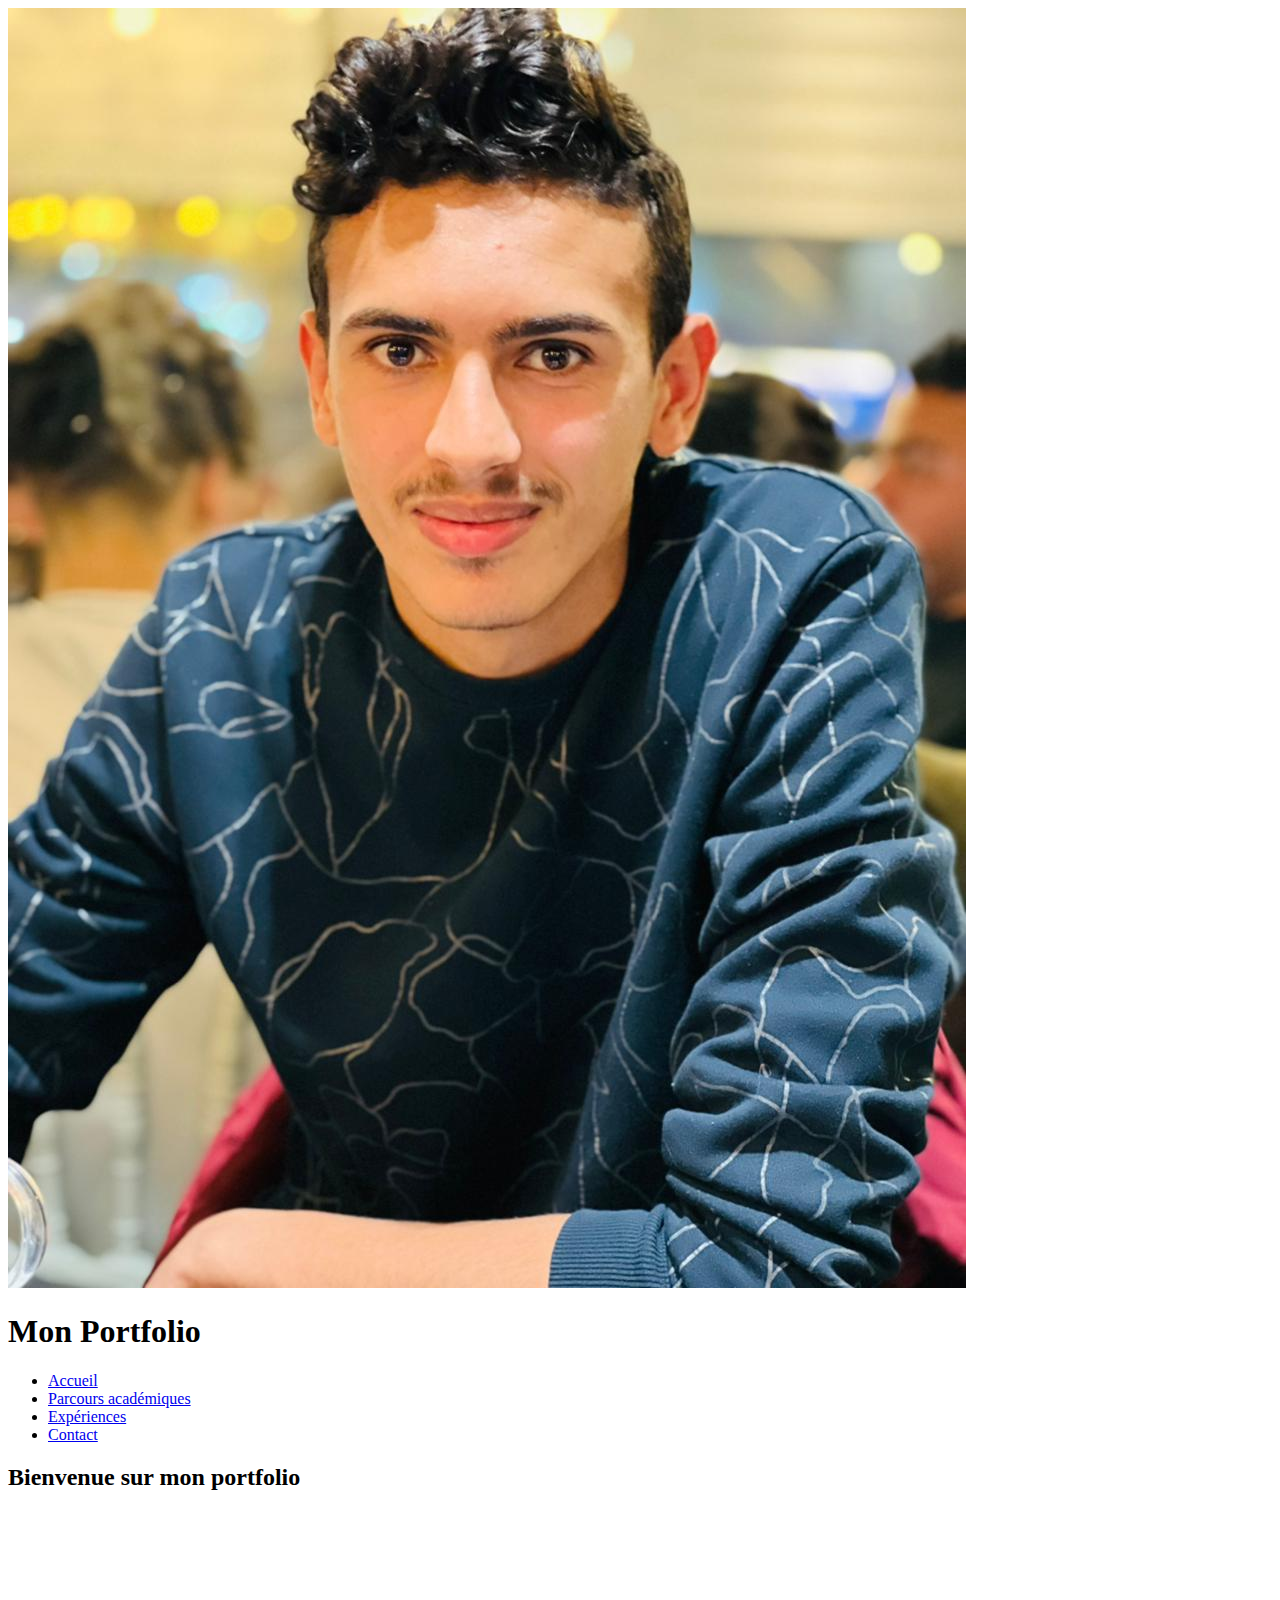
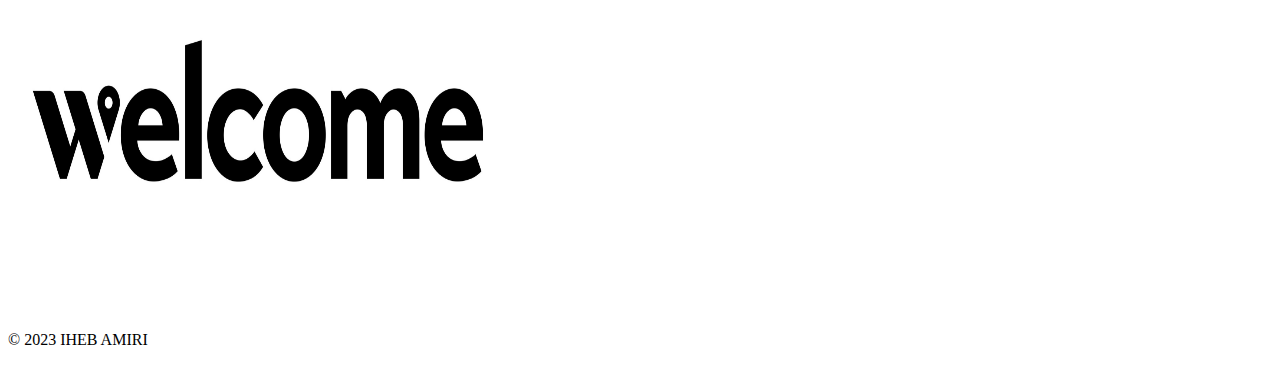
==== index.html @ 9402a5e6 "miniprojet1" ====
<!DOCTYPE html>
<html lang="fr">

<head>
    <meta charset="UTF-8">
    <meta name="viewport" content="width=device-width, initial-scale=1.0">
    <title>Votre Nom - Portfolio</title>
    <img src="WhatsApp Image 2023-10-13 à 09.25.31_f383a454.jpg" alt="photo"width:100px;height:100px;">

</head>

<body>

    <header>
        <h1>Mon Portfolio</h1>
        <nav>
            <ul>
                <li><a href="index.html">Accueil</a></li>
                <li><a href="parcours.html">Parcours académiques</a></li>
                <li><a href="experiences.html">Expériences</a></li>
                <li><a href="contact.html">Contact</a></li>
            </ul>
        </nav>
    </header>

    <main>
        <section>
            <h2>Bienvenue sur mon portfolio</h2>
        </section>
        <img src="Welcome_Homes_Logo.jpg" alt="welcome" style="width:500px;height:400px;">

    </main>

    <footer>
        <p>&copy; 2023 IHEB AMIRI</p>
    </footer>

</body>

</html>
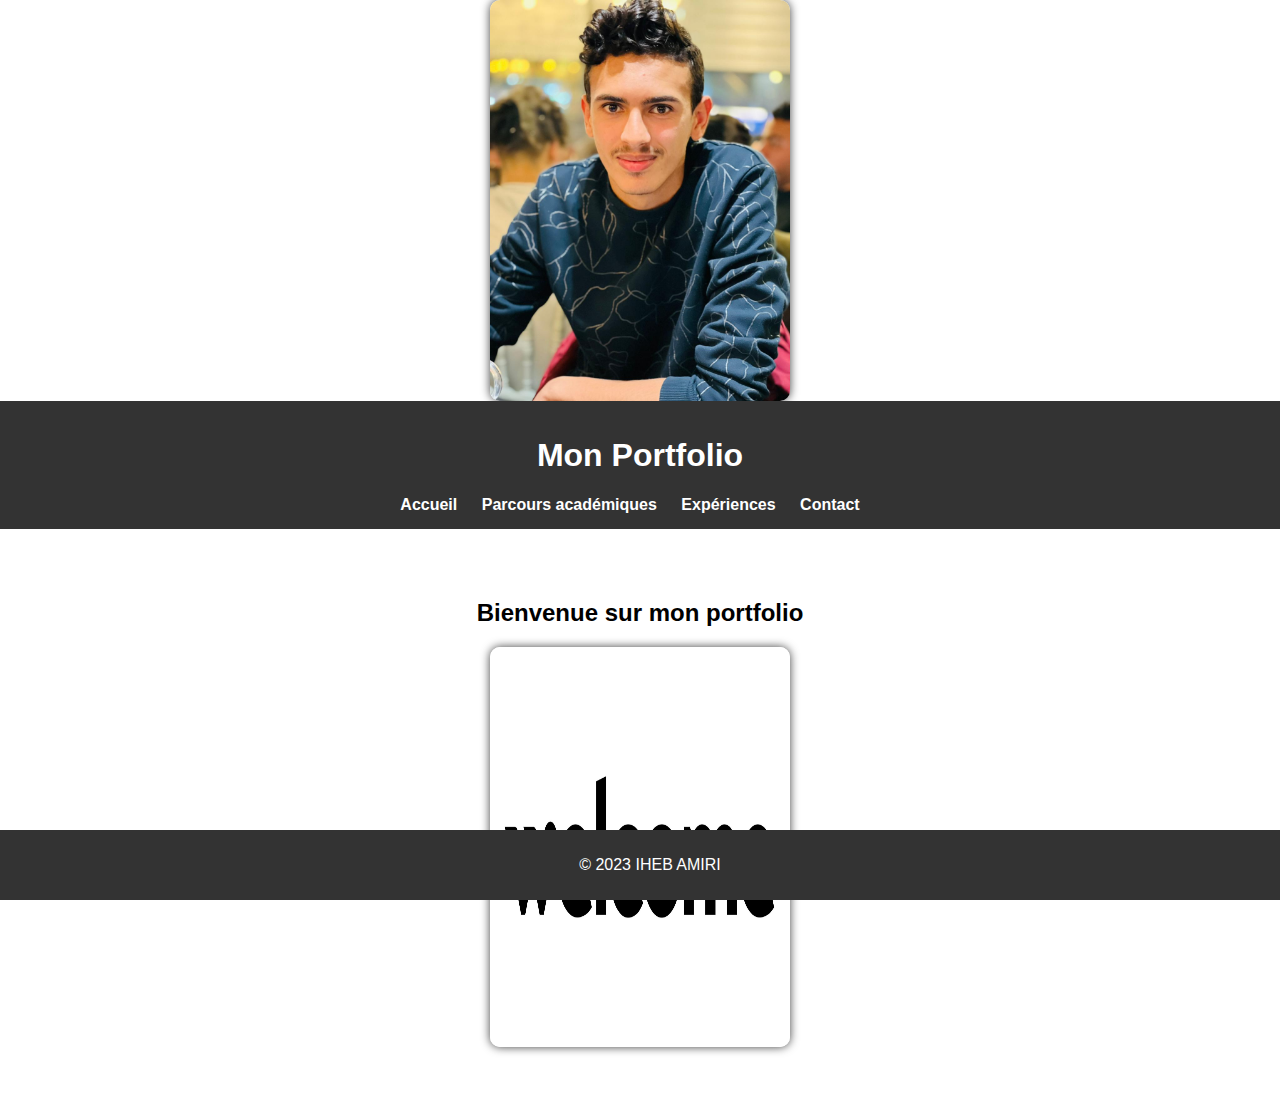
==== commit 37f9c936: "miniprojet1" ====
--- a/index.html
+++ b/index.html
@@ -8,7 +8,7 @@
     <meta name="viewport" content="width=device-width, initial-scale=1.0">
     <title>Votre Nom - Portfolio</title>
     <img src="WhatsApp Image 2023-10-13 à 09.25.31_f383a454.jpg" alt="photo"width:100px;height:100px;">
-
+    <link rel="stylesheet" href="styles.css">
 </head>
 
 <body>
--- a/styles.css
+++ b/styles.css
@@ -0,0 +1,59 @@
+body {
+    font-family: 'Arial', sans-serif;
+    margin: 0;
+    padding: 0;
+    box-sizing: border-box;
+}
+
+header {
+    background-color: #333;
+    color: #fff;
+    padding: 15px;
+    text-align: center;
+}
+
+nav ul {
+    list-style-type: none;
+    margin: 0;
+    padding: 0;
+}
+
+nav ul li {
+    display: inline;
+    margin-right: 20px;
+}
+
+nav a {
+    text-decoration: none;
+    color: #fff;
+    font-weight: bold;
+}
+
+main {
+    text-align: center;
+    padding: 50px;
+}
+
+section {
+    margin-bottom: 20px;
+}
+
+img {
+    border-radius: 10px; 
+    box-shadow: 0px 0px 10px 0px rgba(0, 0, 0, 0.75);
+    width: 100%; 
+    max-width: 300px; 
+    height: auto; 
+    display: block; 
+    margin: 0 auto; 
+}
+
+footer {
+    background-color: #333;
+    color: #fff;
+    text-align: center;
+    padding: 10px;
+    position: fixed;
+    bottom: 0;
+    width: 100%;
+}